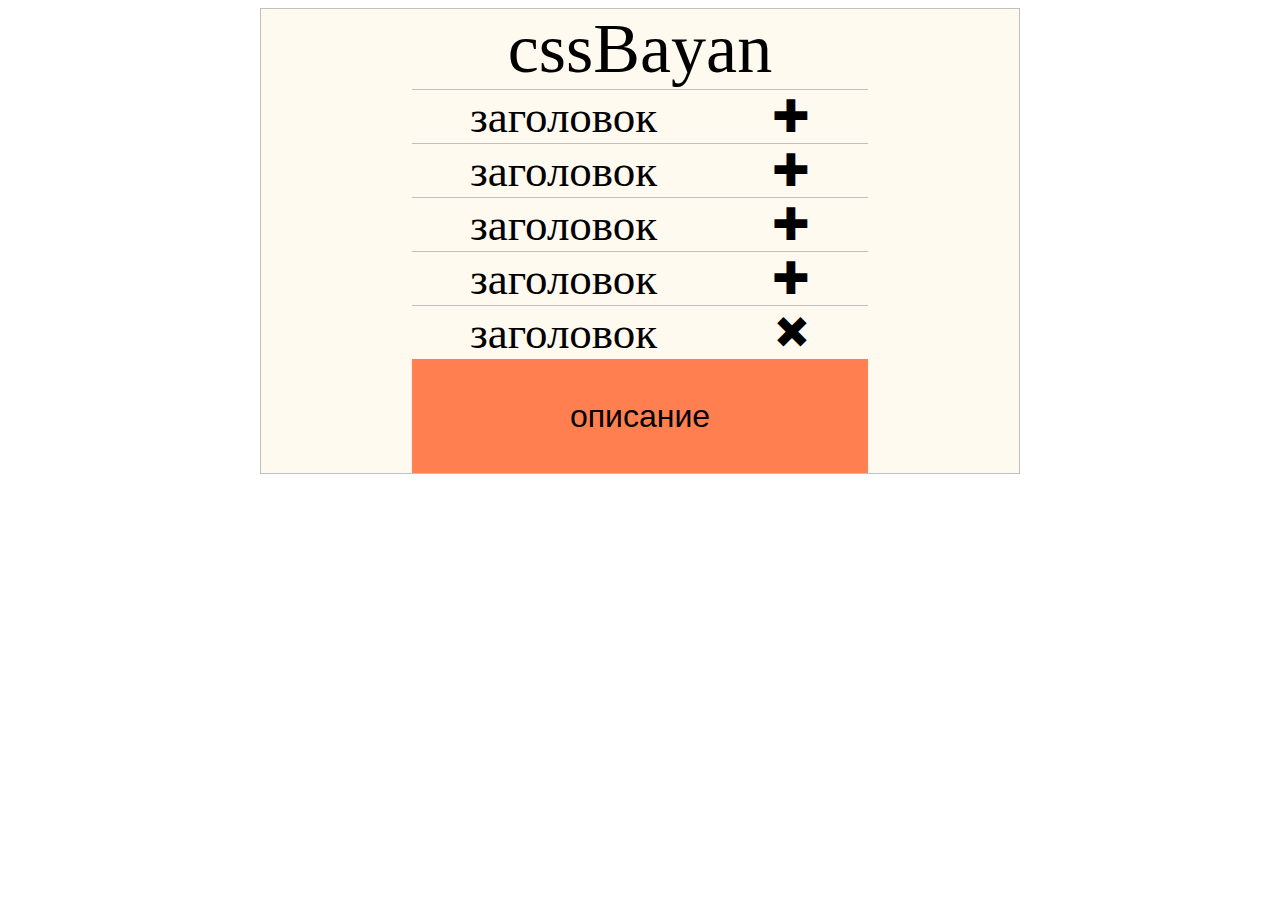
==== cssBayan/index.html @ 5835b9ff "feat:add css file and creat maket task(вс, 12 марта 2023 г., 00:30:12)" ====
<!DOCTYPE html>
<html lang="en">
<head>
  <meta charset="UTF-8" />
  <meta name="viewport" content="width=device-width, initial-scale=1.0" />
  <link href="assets/favicon.ico" rel="shortcut icon" />
  <link rel="stylesheet" href="../cssBayan/style.css" />
  <title>cssBayan</title>
</head>
<body>
  <div class="main-acardion">
    <div class="name-acardion">cssBayan</div>
    <div class="acardion-container">
      <input type="radio" name="acor" id="acor1" checked="checked"/>
      <label for="acor1">заголовок</label>
      <div class="acor-body">
        <p>описание</p>
      </div>
      <input type="radio" name="acor" id="acor2" checked="checked"/>
      <label for="acor2">заголовок</label>
      <div class="acor-body">
        <p>описание</p>
      </div>
      <input type="radio" name="acor" id="acor3" checked="checked"/>
      <label for="acor3">заголовок</label>
      <div class="acor-body">
        <p>описание</p>
      </div>
      <input type="radio" name="acor" id="acor4" checked="checked"/>
      <label for="acor4">заголовок</label>
      <div class="acor-body">
        <p>описание</p>
      </div>
      <input type="radio" name="acor" id="acor5" checked="checked"/>
      <label for="acor5">заголовок</label>
      <div class="acor-body">
        <p>описание</p>
      </div>

    </div>
  </div>
</body>
</html>
---- cssBayan/style.css ----
.main-acardion{
    width: 60%;
    height:100%;
    border:1px solid silver;
    margin:0 auto;
    background-color: floralwhite;
}
.name-acardion{
    font-size: 70px;
    text-align: center;
}
.acardion-container .acor-body{
    width:calc(100%-20px);
    height:0;
    color: rgba(0,0,0,0);
    background-color: coral;
    margin:0 auto;
    line-height: 50px;
    padding: 0 30px;
    box-sizing: border-box;
    transition: color 0.5s,padding 0.5s;
    overflow: hidden;
    font-family: Verdana,sans-serif;
    font-size: 32px;
}
.acardion-container label{
    cursor: pointer;
    display: block;
    width: 60%;
    z-index: 100;
    transition: color .35s;
    box-sizing: border-box;
    margin: 0 auto;
    border-top:1px solid silver;
    font-size: 45px;
    display: flex;
    justify-content: space-around;
    align-items: center;
}
.acardion-container input:checked + label + .acor-body:hover{
    width:60%;
    height: auto;
    color:#000;
    text-align: center;
}
.acardion-container input{
    display: none;
}
.acardion-container label:after{
    content:'\271A';
}
.acardion-container input:checked + label:after{
 transition: transform .35s;
 transform: rotate(45deg);
}
.acardion-container input:checked + label + .acor-body{
    width:60%;
    height: auto;
    color:#000;
    text-align: center;
}
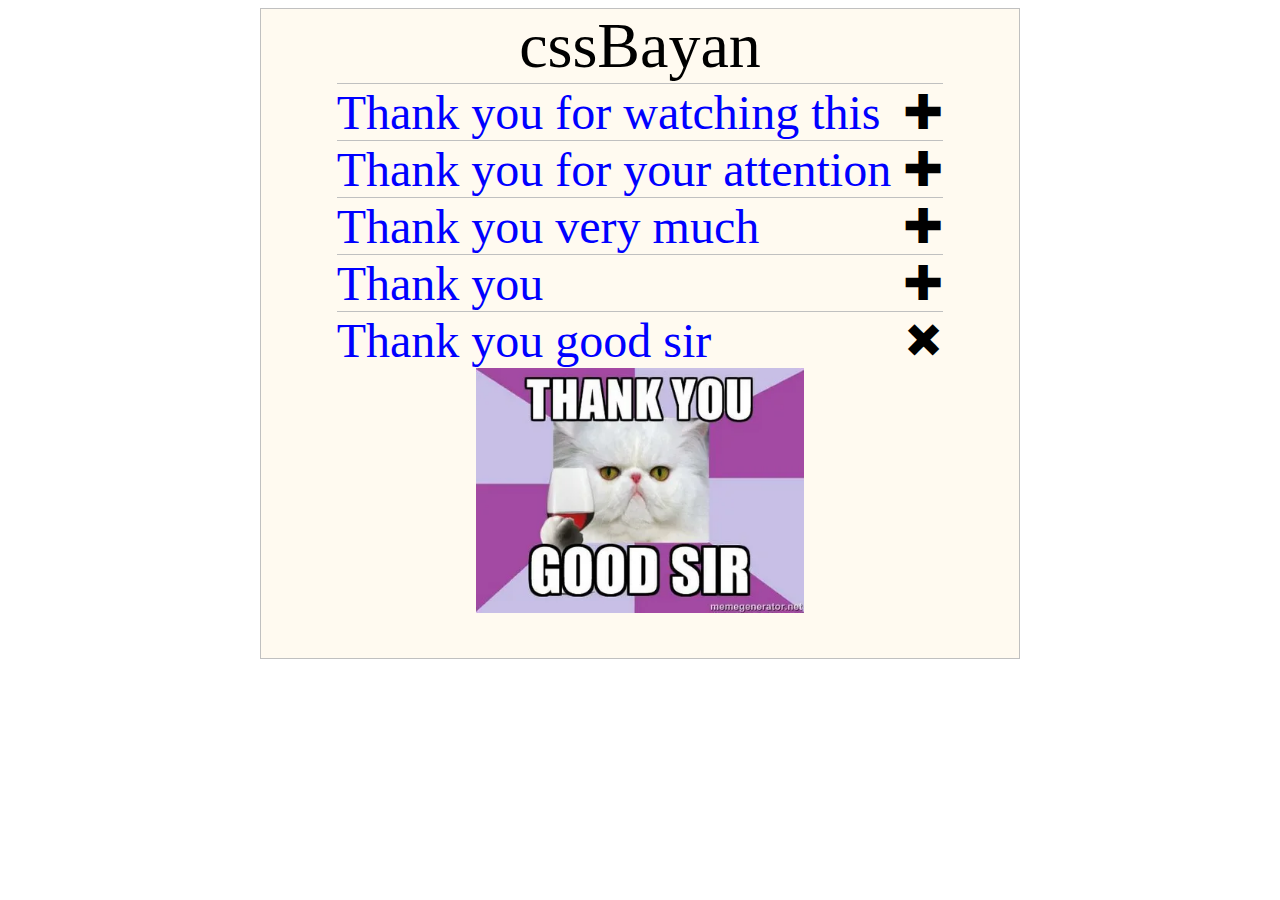
==== commit f3275842: "feat:add adaptiv in css file(вс, 12 марта 2023 г., 01:53:14)" ====
--- a/cssBayan/index.html
+++ b/cssBayan/index.html
@@ -12,29 +12,29 @@
     <div class="name-acardion">cssBayan</div>
     <div class="acardion-container">
       <input type="radio" name="acor" id="acor1" checked="checked"/>
-      <label for="acor1">заголовок</label>
+      <label for="acor1">Thank you for watching this</label>
       <div class="acor-body">
-        <p>описание</p>
+        <img src="../picters/3.webp" alt="Thank you for watching this"/>
       </div>
       <input type="radio" name="acor" id="acor2" checked="checked"/>
-      <label for="acor2">заголовок</label>
+      <label for="acor2">Thank you for your attention</label>
       <div class="acor-body">
-        <p>описание</p>
+        <img src="../picters/5.webp" alt="Thank you for your attention"/>
       </div>
       <input type="radio" name="acor" id="acor3" checked="checked"/>
-      <label for="acor3">заголовок</label>
+      <label for="acor3">Thank you very much</label>
       <div class="acor-body">
-        <p>описание</p>
+        <img src="../picters/6.webp" alt="Thank you very much"/>
       </div>
       <input type="radio" name="acor" id="acor4" checked="checked"/>
-      <label for="acor4">заголовок</label>
+      <label for="acor4">Thank you</label>
       <div class="acor-body">
-        <p>описание</p>
+        <img src="../picters/7.webp" alt="Thank you"/>
       </div>
       <input type="radio" name="acor" id="acor5" checked="checked"/>
-      <label for="acor5">заголовок</label>
+      <label for="acor5">Thank you good sir</label>
       <div class="acor-body">
-        <p>описание</p>
+        <img src="../picters/8.webp" alt="Thank you good sir"/>
       </div>
 
     </div>
--- a/cssBayan/style.css
+++ b/cssBayan/style.css
@@ -1,53 +1,52 @@
 .main-acardion{
     width: 60%;
     height:100%;
-    border:1px solid silver;
+    border:0.1em solid silver;
     margin:0 auto;
     background-color: floralwhite;
+    color: blue;
+}
+.main-acardion:hover{
+    color: black;
 }
 .name-acardion{
-    font-size: 70px;
+    font-size: 4em;
     text-align: center;
+    color: black;
 }
 .acardion-container .acor-body{
     width:calc(100%-20px);
     height:0;
-    color: rgba(0,0,0,0);
-    background-color: coral;
+    color: black;
     margin:0 auto;
-    line-height: 50px;
-    padding: 0 30px;
+    line-height: 3.5em;
+    padding: 0 2em;
     box-sizing: border-box;
     transition: color 0.5s,padding 0.5s;
     overflow: hidden;
     font-family: Verdana,sans-serif;
-    font-size: 32px;
+    font-size: 2em;
 }
 .acardion-container label{
     cursor: pointer;
     display: block;
-    width: 60%;
+    width: 80%;
     z-index: 100;
     transition: color .35s;
     box-sizing: border-box;
     margin: 0 auto;
     border-top:1px solid silver;
-    font-size: 45px;
+    font-size: 3em;
     display: flex;
-    justify-content: space-around;
+    justify-content: space-between;
     align-items: center;
-}
-.acardion-container input:checked + label + .acor-body:hover{
-    width:60%;
-    height: auto;
-    color:#000;
-    text-align: center;
 }
 .acardion-container input{
     display: none;
 }
 .acardion-container label:after{
     content:'\271A';
+    color: black;
 }
 .acardion-container input:checked + label:after{
  transition: transform .35s;
@@ -59,3 +58,53 @@
     color:#000;
     text-align: center;
 }
+.acardion-container label:hover +  .acardion-container input:checked + label + .acor-body {
+    width:60%;
+    height: auto;
+    color:#000;
+    transition: transform .35s;
+}
+img{
+    width: 100%;
+    height:100%;
+}
+@media (max-width: 1240px) {
+    .acardion-container label{
+        font-size: 1.5em;
+    }
+    .name-acardion{
+        font-size: 3em;
+    }
+}
+@media (max-width: 650px) {
+    .acardion-container label{
+        font-size: 1em;
+    }
+    .name-acardion{
+        font-size: 2.5em;
+    }
+    img{
+        width:  4.5em;
+        height: 4.5em;
+    }
+    .acardion-container .acor-body{
+        padding: 0 1em;
+
+    }
+}
+@media (max-width: 470px) {
+    .acardion-container label{
+        font-size: 0.5em;
+    }
+    .name-acardion{
+        font-size: 2em;
+    }
+    img{
+        width:  2.5em;
+        height: 2.5em;
+    }
+    .acardion-container .acor-body{
+        padding: 0 0.5em;
+
+    }
+}
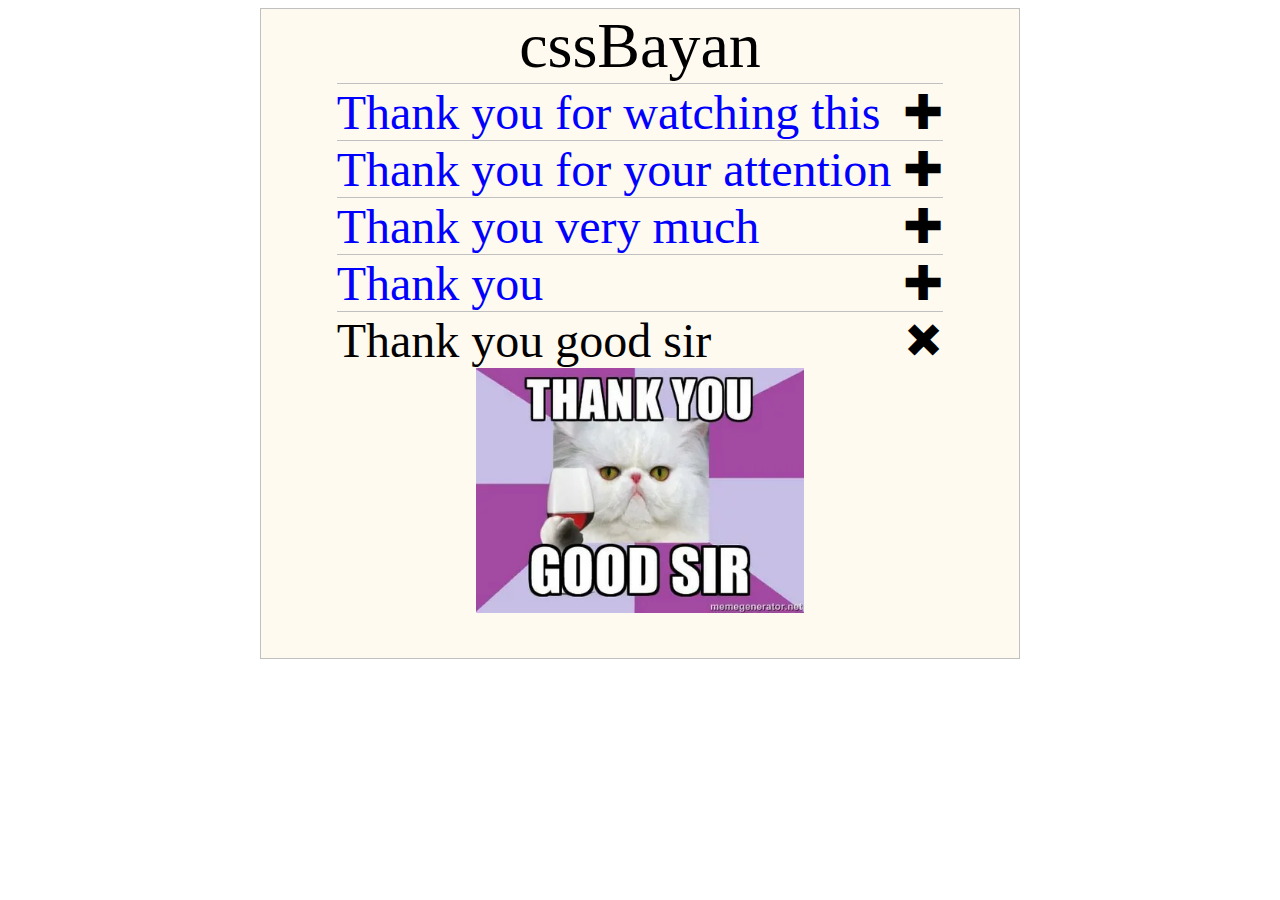
==== commit b8101e45: "feat:add new functional(вс, 12 марта 2023 г., 02:42:16)" ====
--- a/cssBayan/index.html
+++ b/cssBayan/index.html
@@ -12,7 +12,7 @@
     <div class="name-acardion">cssBayan</div>
     <div class="acardion-container">
       <input type="radio" name="acor" id="acor1" checked="checked"/>
-      <label for="acor1">Thank you for watching this</label>
+      <label for="acor1">Thank you for watching this<div class="crest"></div></label>
       <div class="acor-body">
         <img src="../picters/3.webp" alt="Thank you for watching this"/>
       </div>
--- a/cssBayan/style.css
+++ b/cssBayan/style.css
@@ -8,6 +8,9 @@
 }
 .main-acardion:hover{
     color: black;
+}
+.main-acardion:hover .acardion-container input:checked + label{
+    opacity: 100;
 }
 .name-acardion{
     font-size: 4em;
@@ -55,15 +58,22 @@
 .acardion-container input:checked + label + .acor-body{
     width:60%;
     height: auto;
-    color:#000;
     text-align: center;
 }
-.acardion-container label:hover +  .acardion-container input:checked + label + .acor-body {
+.acardion-container input:checked + label{
+    color: black;
+}
+.acardion-container label:hover + .acor-body {
     width:60%;
     height: auto;
     color:#000;
+    transition: all 5s ease;
+}
+.acardion-container label:hover .acardion-container label:after{
     transition: transform .35s;
-}
+    transform: rotate(45deg);
+   }
+
 img{
     width: 100%;
     height:100%;
